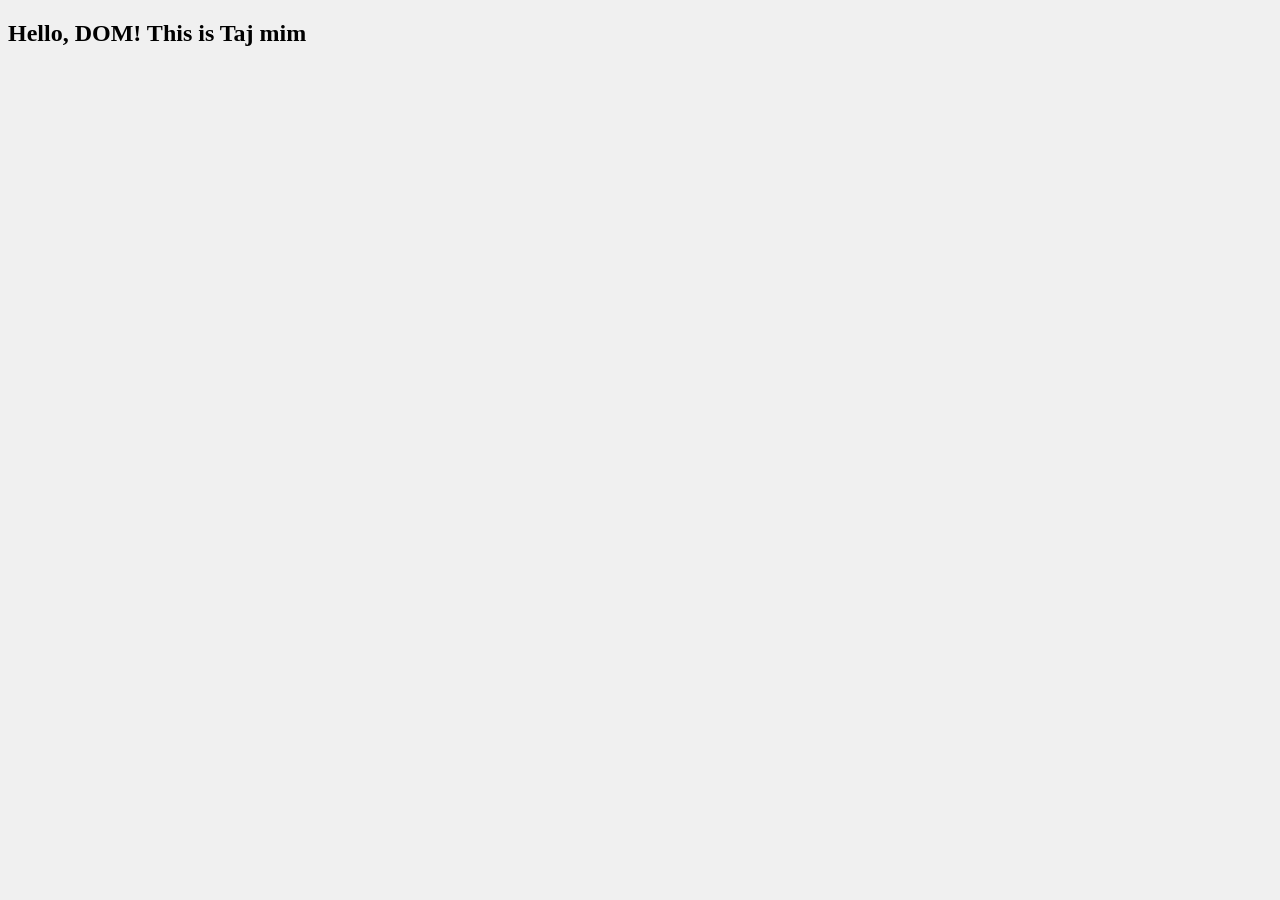
==== DOM/index.html @ 06af641f "Basic things of DOM" ====
<!DOCTYPE html>
<html lang="en">
<head>
    <meta charset="UTF-8">
    <meta name="viewport" content="width=device-width, initial-scale=1.0">
    <title>JAVASCRIPT-DOM</title>
    <link rel="stylesheet" href="style.css">
</head>
<body>
    <h2>Hello, DOM!</h2>
    <script src="script.js"></script>
</body>
</html>
---- DOM/style.css ----
body{
    background-color: #f0f0f0;
}
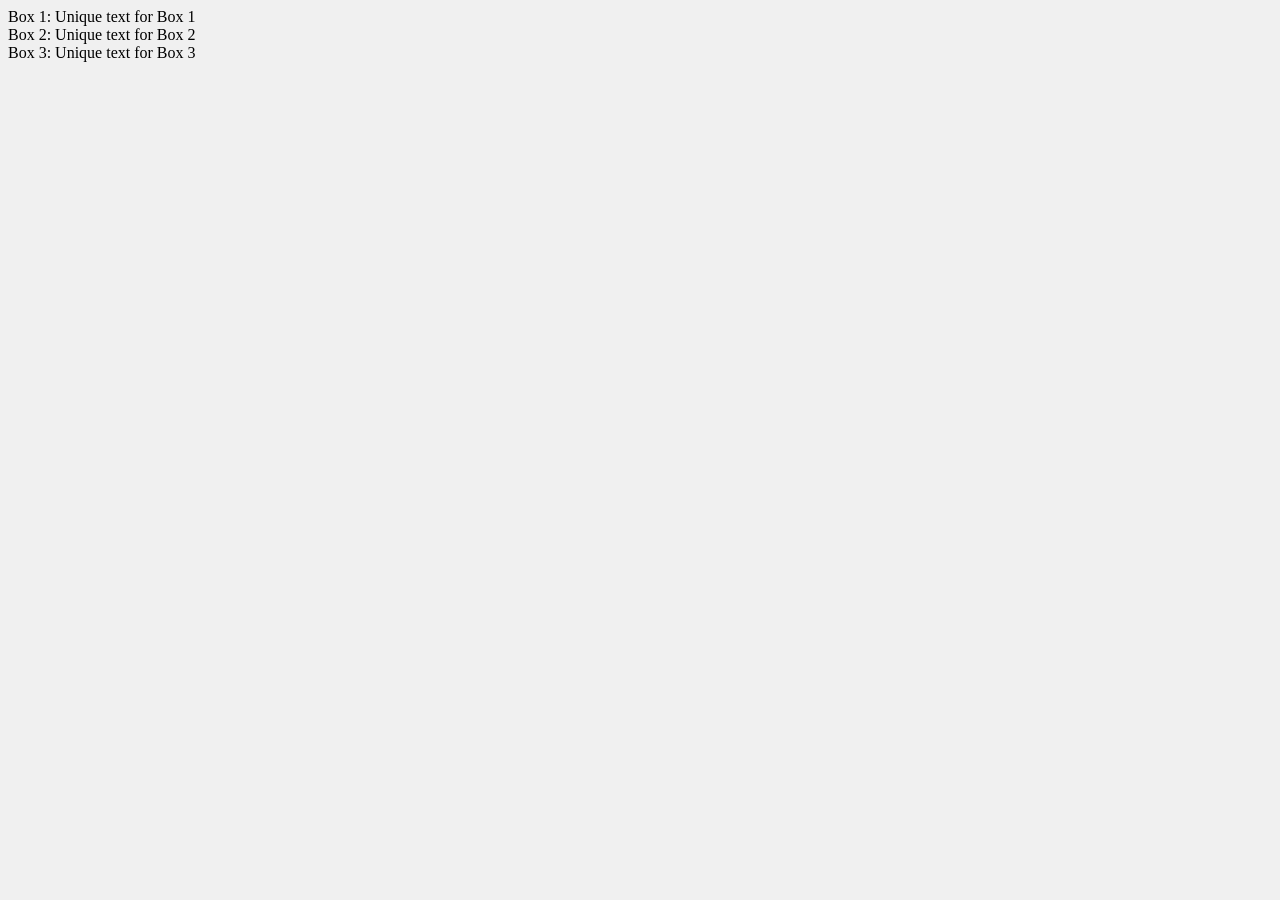
==== commit 80ec3b73: "Dom topic-querySelectorAll" ====
--- a/DOM/index.html
+++ b/DOM/index.html
@@ -7,7 +7,10 @@
     <link rel="stylesheet" href="style.css">
 </head>
 <body>
-    <h2>Hello, DOM!</h2>
+    <!--<h2>Hello, DOM!</h2>-->
+    <div class="box">Box 1</div>
+    <div class="box">Box 2</div>
+    <div class="box">Box 3</div>
     <script src="script.js"></script>
 </body>
 </html>
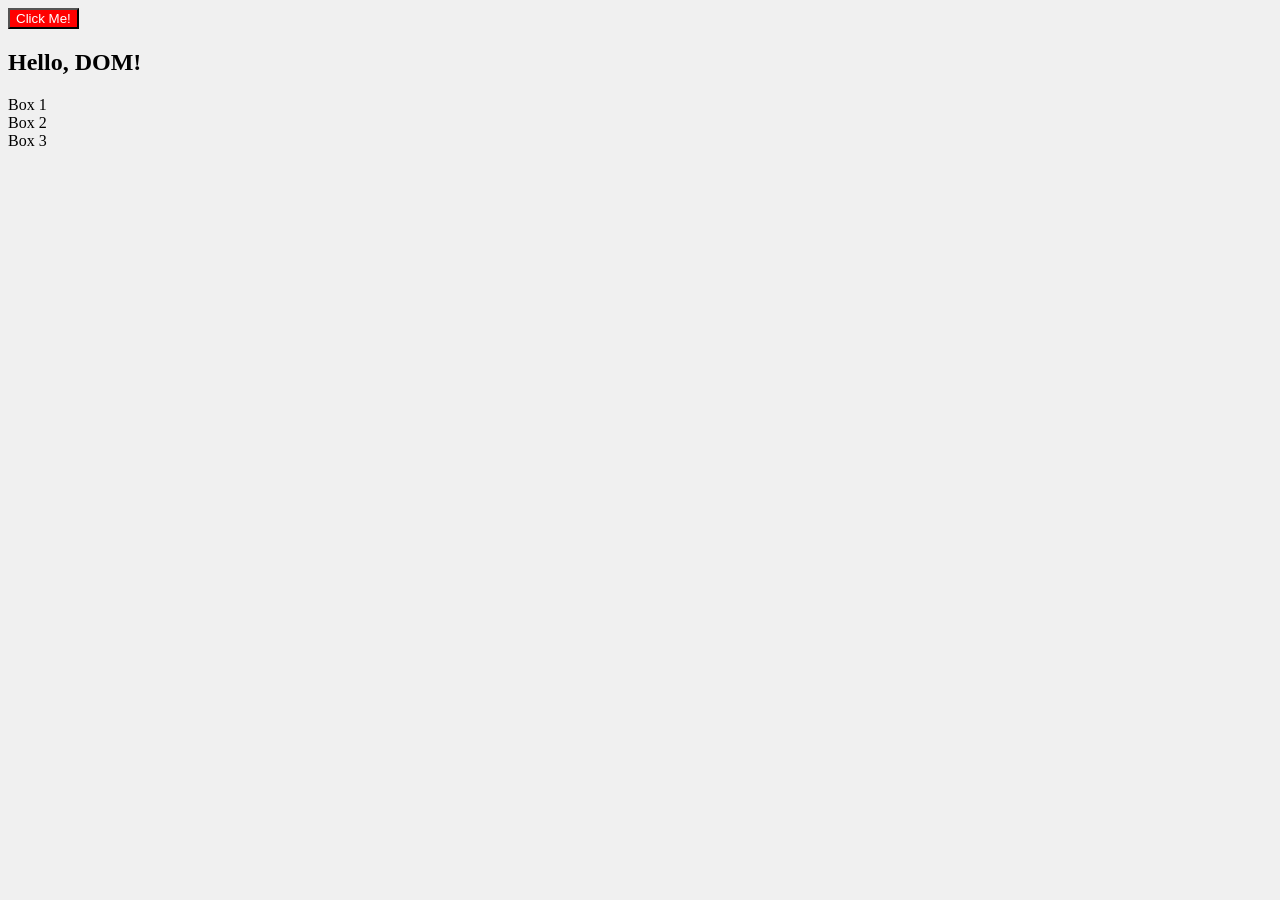
==== commit f52630ef: "Solve another practice question with Dom" ====
--- a/DOM/index.html
+++ b/DOM/index.html
@@ -7,10 +7,11 @@
     <link rel="stylesheet" href="style.css">
 </head>
 <body>
-    <!--<h2>Hello, DOM!</h2>-->
+    <h2>Hello, DOM!</h2>
     <div class="box">Box 1</div>
     <div class="box">Box 2</div>
     <div class="box">Box 3</div>
+   <!-- <button id="btn">Click Me!</button>-->
     <script src="script.js"></script>
 </body>
 </html>
--- a/DOM/style.css
+++ b/DOM/style.css
@@ -2,4 +2,8 @@
 
 body{
     background-color: #f0f0f0;
+}
+#btn{
+    background-color: red;
+    color: white;
 }
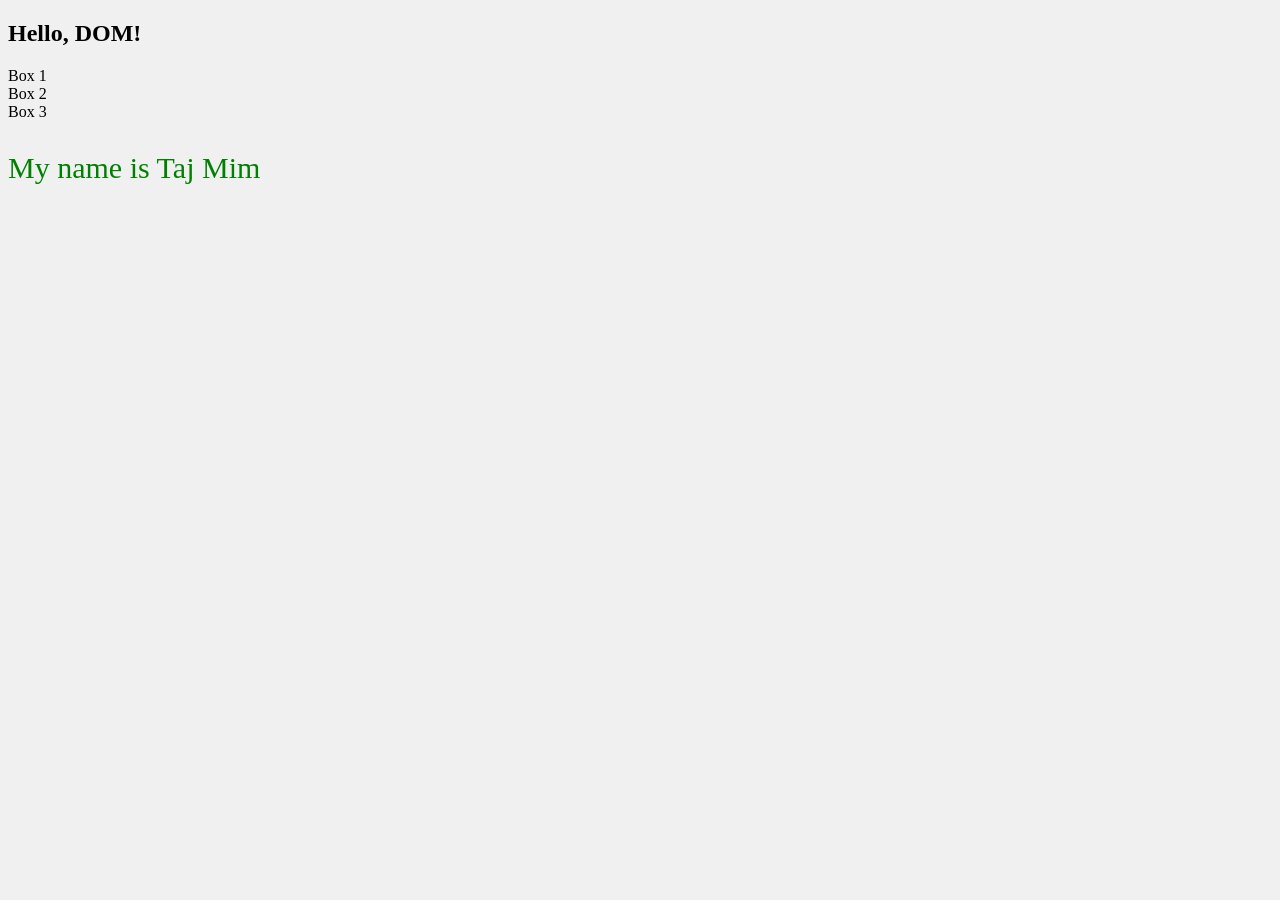
==== commit edfab202: "Dom question solve number 4" ====
--- a/DOM/index.html
+++ b/DOM/index.html
@@ -11,7 +11,7 @@
     <div class="box">Box 1</div>
     <div class="box">Box 2</div>
     <div class="box">Box 3</div>
-   <!-- <button id="btn">Click Me!</button>-->
+    <p class="intro">My name is Taj Mim</p>
     <script src="script.js"></script>
 </body>
 </html>
--- a/DOM/style.css
+++ b/DOM/style.css
@@ -6,4 +6,13 @@
 #btn{
     background-color: red;
     color: white;
+}
+.intro{
+    font-size: 20px;
+    color: blue;
+}
+
+.newclass{
+    font-size: 30px;
+    color: green;
 }
